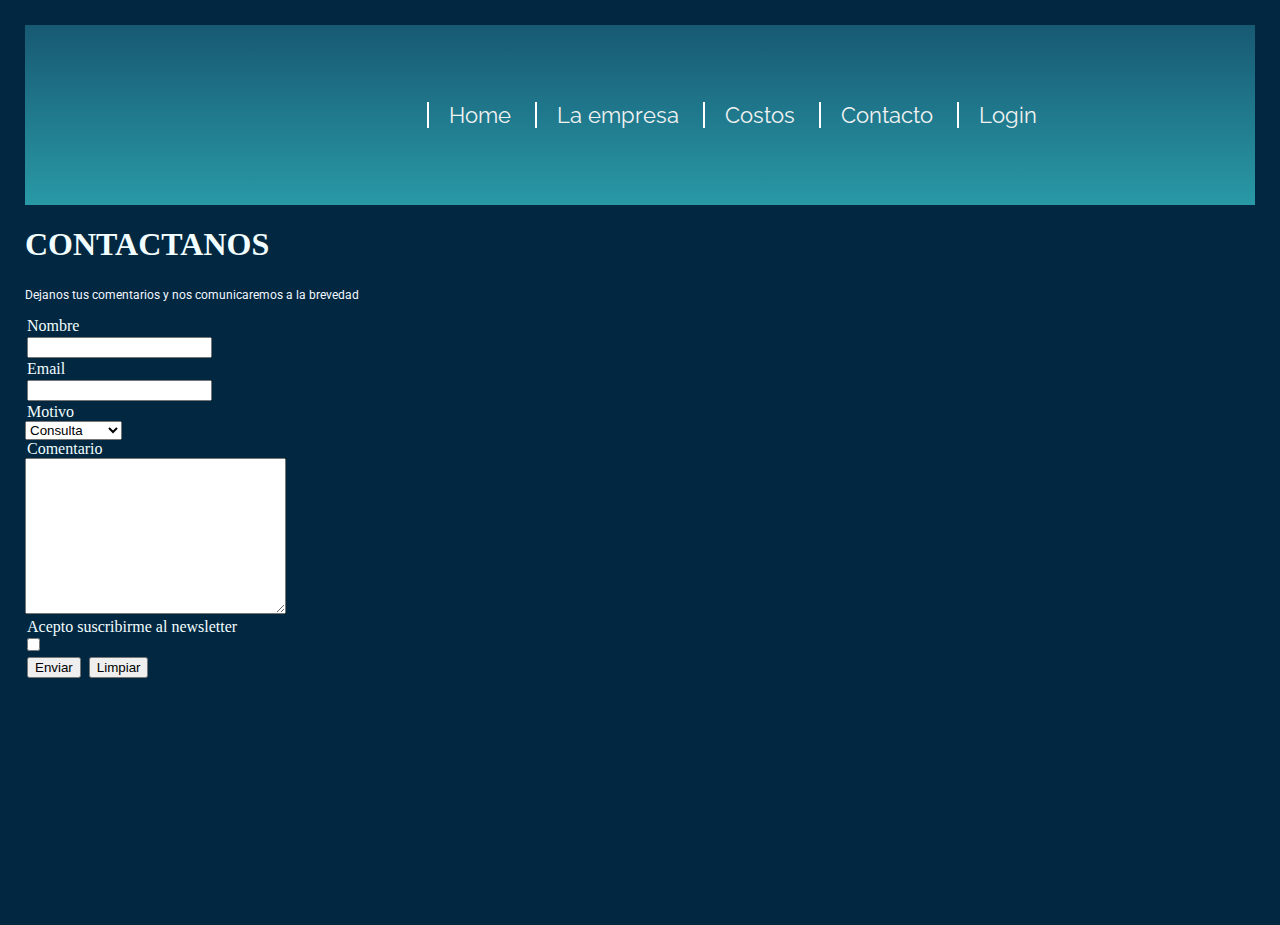
==== contacto.html @ ff04460c "Commit inicial" ====
<!DOCTYPE html>
<html lang="en">
  <head>
    <meta charset="UTF-8" />
    <meta http-equiv="X-UA-Compatible" content="IE=edge" />
    <meta name="viewport" content="width=device-width, initial-scale=1.0" />
    <link rel="stylesheet" href="styles.css" />
    <link rel="preconnect" href="https://fonts.googleapis.com" />
    <link rel="preconnect" href="https://fonts.gstatic.com" crossorigin />
    <link
      href="https://fonts.googleapis.com/css2?family=Roboto:wght@300&display=swap"
      rel="stylesheet"
    />
    <link
      href="https://fonts.googleapis.com/css?family=Raleway"
      rel="stylesheet"
    />
    <title>Contacto</title>
  </head>
  <body>
    <header>
      <div class="cabecera">
        <div class="logo animate__animated animate__rotateIn"></div>
        <div class="barraMenu topBotomBordersIn">
          <nav class="menu">
            <ul>
              <li><a href="index.html">Home</a></li>
              <li><a href="empresa.html">La empresa</a></li>
              <li><a href="costos.html">Costos</a></li>
              <li><a href="contacto.html">Contacto</a></li>
              <li><a href="login.html">Login</a></li>
            </ul>
          </nav>
        </div>
      </div>
    </header>
    <main>
      <h1>Contactanos</h1>
      <p>Dejanos tus comentarios y nos comunicaremos a la brevedad</p>
      <form action="">
        <div>
          <label for="nombre">Nombre</label>
          <br />
          <input type="text" name="nombre" />
        </div>
        <div>
          <label for="email">Email</label>
          <br />
          <input type="email" name="email" />
        </div>
        <div>
          <label for="motivo">Motivo</label>
          <br />
          <select name="motivo" id="motivo">
            <option value="c">Consulta</option>
            <option value="r">Reclamo</option>
            <option value="p">Presupuesto</option>
          </select>
        </div>
        <div>
          <label for="comentario">Comentario</label>
          <br />
          <textarea
            name="comentario"
            id="comentario"
            cols="30"
            rows="10"
          ></textarea>
        </div>
        <div>
          <label for="newsletter">Acepto suscribirme al newsletter</label>
          <br />
          <input type="checkbox" name="newsletter" />
        </div>
        <input type="submit" value="Enviar" />
        <input type="reset" value="Limpiar" />
      </form>
    </main>
  </body>
</html>
---- styles.css ----
html{
  margin: 0;
  padding: 0;
  width: 100%;
  height: 100%;

}

body {
  background-color: #012840;
  margin: 25px;
  height: 100vh;
  color: #F2FDFF;
}

h1 {
  font-weight: bold;
  text-transform: uppercase;
}

input,label{
  margin: 2px;
}

.noticias {
  overflow: auto;
}

p {
  color: #f4f7ff;
  text-align: justify;
  font-size: 12px;
  font-family: 'Roboto', sans-serif;
  line-height: 20px;
}

ol {
  list-style-type:decimal-leading-zero:
}



h2 {
  font-style: italic;
  text-decoration: underline;
}

.menu{
  display: flex;
  align-items: center;
}

.cabecera{
  display: flex;
  justify-content: space-around;
  align-items: center;
  background-image: linear-gradient(to bottom, #175973 , #2999A6);
  height: 20vh;
}


.logo{
  background-image: url("https://previews.123rf.com/images/kotokot/kotokot1509/kotokot150900044/45259956-mec%C3%A1nico-en-el-vector-deber-logotipo-de-la-plantilla-.jpg");
  background-size:100% 100%;
  background-repeat:no-repeat;
  background-position: center;
  height: 80%;
  width: 15%;
  margin: 10px 10px;
}

.barraMenu{

  height: 100px;
  width: 70%;
  padding: 20px 10px;
  display: flex;
  justify-content: center;
  align-items: stretch;

  font-family: Raleway;
  margin: 0 auto;
	padding: 10em 3em;
	text-align: center;
}

.barraMenu ul{
  list-style-type: none;
  margin: 0;
  padding: 0;
  
}

.barraMenu ul li{
  display: inline-block;
  border-left:solid 2px rgb(255, 255, 255);
 

}

.barraMenu ul li a{
  /*text-decoration: none;
  display: block;
  padding: 15px;*/
  color: #F2F2F2;
  text-decoration: none;
    font: 22px Raleway;
    margin: 0px 10px;
    padding: 10px 10px;
    position: relative;
    z-index: 0;
    cursor: pointer;
}
 p a {
   color: #D9D9D9;
   font-weight: bold;
   font-size: 15px;
 }
/*.barraMenu ul li a:hover{
  background-color: #7ED9D9;
}*/

div.topBotomBordersIn a:before, div.topBotomBordersIn a:after
{
    position: absolute;
    left: 0px;
    width: 100%;
    height: 2px;
    background: #FFF;
    content: "";
    opacity: 0;
    transition: all 0.3s;
}

div.topBotomBordersIn a:before
{
    top: 0px;
    transform: translateY(-10px);
}

div.topBotomBordersIn a:after
{
    bottom: 0px;
    transform: translateY(10px);
}

div.topBotomBordersIn a:hover:before, div.topBotomBordersIn a:hover:after
{
    opacity: 1;
    transform: translateY(0px);
}



.contenido{
  display: grid;
  overflow: hidden;
  grid-template-areas: 
  "section1 imagenes"
  "section2 imagenes";
  grid-template-columns: 1fr 2fr;
  grid-template-rows: 1fr;
  gap: 20px;
  justify-items: center;
  align-items: center;
  height: 70vh;
}

/*Carrousel*/

.imagenesDestacadas{
  grid-area: imagenes;
  width: 100%;
  max-width: 800px;
  max-height: 600px;
  height: 100%;
  transform-style: preserve-3d;
  display: flex;
  justify-content: center;
  flex-direction: column;
  align-items: center;

}

.radioCarrousel {
  display: none;
}

.card {
  position: absolute;
  width: 60%;
  height: 100%;
  left: 0;
  right: 0;
  margin: auto;
  transition: transform .4s ease;
  cursor: pointer;
}

.cards {
  position: relative;
  width: 100%;
  height: 100%;
  margin-bottom: 20px;
}

.imgCarrousel {
  width: 100%;
  height: 100%;
  border-radius: 10px;
  object-fit: cover;
}

#item-1:checked ~ .cards #song-3, #item-2:checked ~ .cards #song-1, #item-3:checked ~ .cards #song-2 {
  transform: translatex(-40%) scale(.8);
  opacity: .4;
  z-index: 0;
}

#item-1:checked ~ .cards #song-2, #item-2:checked ~ .cards #song-3, #item-3:checked ~ .cards #song-1 {
  transform: translatex(40%) scale(.8);
  opacity: .4;
  z-index: 0;
}

#item-1:checked ~ .cards #song-1, #item-2:checked ~ .cards #song-2, #item-3:checked ~ .cards #song-3 {
  transform: translatex(0) scale(1);
  opacity: 1;
  z-index: 1;
  
  img {
    box-shadow: 0px 0px 5px 0px rgba(81, 81, 81, 0.47);
  }
}


.noticias__section1{
  grid-area: section1;
}

.noticias__section2{
  grid-area: section2;
}

.footer{
  display: flex;
  justify-content: space-around;
  color: antiquewhite;
  background-image: linear-gradient(to top, #175973 , #2999A6);
  height: 10vh;
}

.aumentarFontSize:hover{
  font-size: 1.5rem;
  transition: 2s;
}

.acercarImagen{
  -webkit-transform: scale(1);
  transform: scale(1);
  -webkit-transition: .4s ease-in-out;
  transition: .4s ease-in-out;
}
.acercarImagen:hover{
  -webkit-transform: scale(1.1);
  transform: scale(1.1);
}
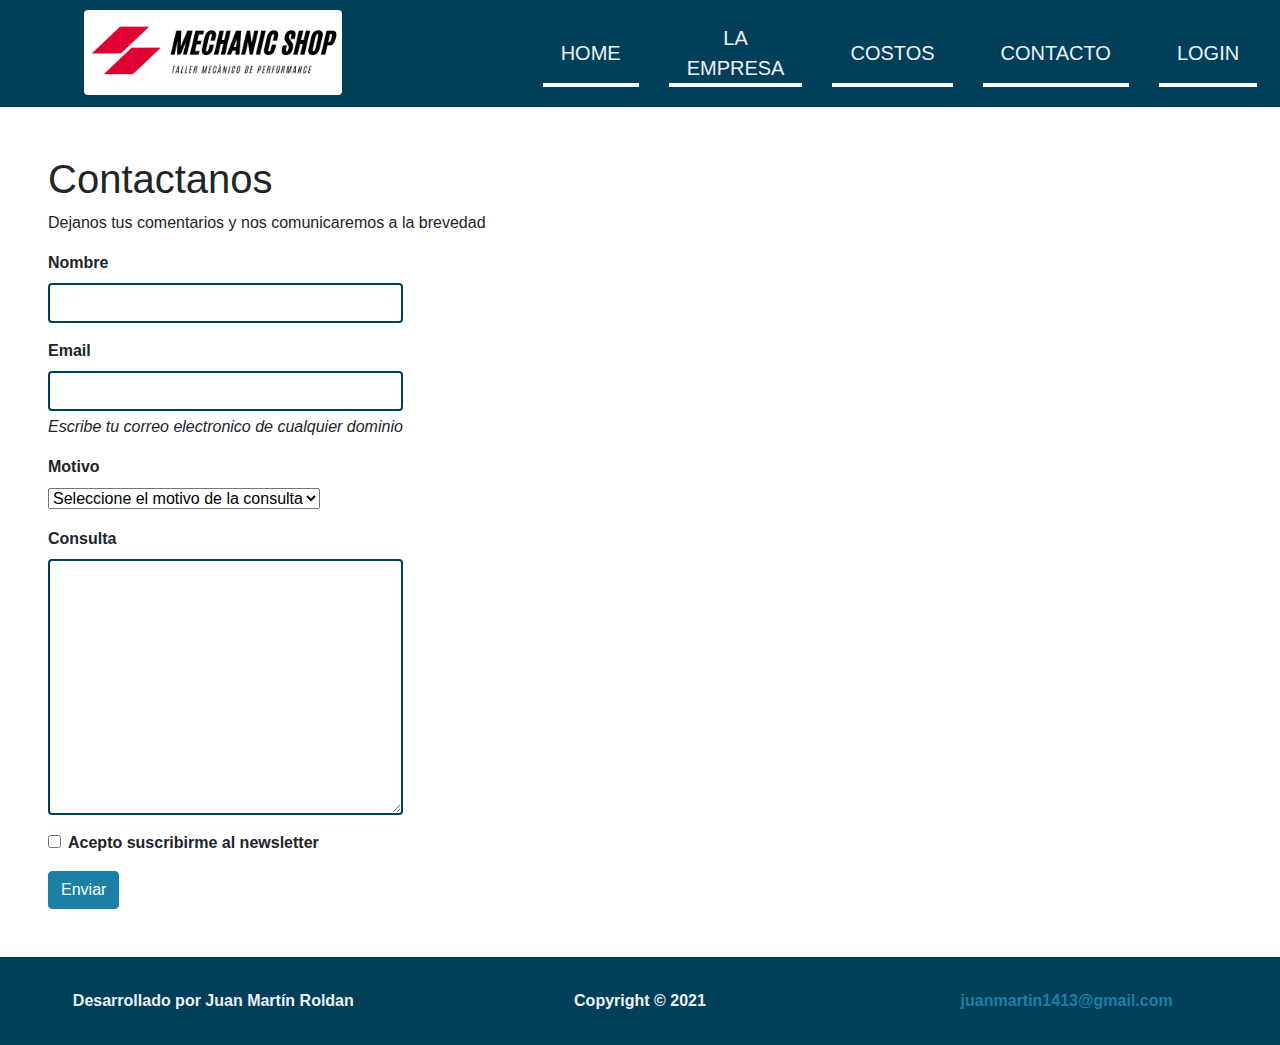
==== commit 43c1ae92: "Tp final" ====
--- a/contacto.html
+++ b/contacto.html
@@ -4,32 +4,71 @@
     <meta charset="UTF-8" />
     <meta http-equiv="X-UA-Compatible" content="IE=edge" />
     <meta name="viewport" content="width=device-width, initial-scale=1.0" />
-    <link rel="stylesheet" href="styles.css" />
-    <link rel="preconnect" href="https://fonts.googleapis.com" />
-    <link rel="preconnect" href="https://fonts.gstatic.com" crossorigin />
+    <meta
+      name="description"
+      content="Contacta al taller GT Racing para despejar tus dudas o realizar consultas"
+    />
+    <meta name="keywords" content="Contacto GT Racing, Consultas GT Racing" />
+    <meta name="author" content="Juan Martín Roldan" />
+    <meta name="copyright" content="Juan Martín Roldan" />
     <link
-      href="https://fonts.googleapis.com/css2?family=Roboto:wght@300&display=swap"
       rel="stylesheet"
+      href="https://cdnjs.cloudflare.com/ajax/libs/animate.css/4.1.1/animate.min.css"
     />
     <link
-      href="https://fonts.googleapis.com/css?family=Raleway"
       rel="stylesheet"
+      href="https://maxcdn.bootstrapcdn.com/bootstrap/4.0.0/css/bootstrap.min.css"
+      integrity="sha384-Gn5384xqQ1aoWXA+058RXPxPg6fy4IWvTNh0E263XmFcJlSAwiGgFAW/dAiS6JXm"
+      crossorigin="anonymous"
     />
-    <title>Contacto</title>
+    <link rel="stylesheet" href="scss/styles.css" />
+
+    <title>Taller GT Racing - Contacto</title>
   </head>
   <body>
     <header>
-      <div class="cabecera">
-        <div class="logo animate__animated animate__rotateIn"></div>
-        <div class="barraMenu topBotomBordersIn">
-          <nav class="menu">
-            <ul>
-              <li><a href="index.html">Home</a></li>
-              <li><a href="empresa.html">La empresa</a></li>
-              <li><a href="costos.html">Costos</a></li>
-              <li><a href="contacto.html">Contacto</a></li>
-              <li><a href="login.html">Login</a></li>
-            </ul>
+      <div class="cabecera container-fluid">
+        <div class="row">
+          <div class="logo col-md-4 text-center">
+            <img
+              src="img/logo.png"
+              alt=""
+              class="
+                logo__img
+                img-fluid
+                rounded
+                animate__animated animate__rotateIn
+              "
+            />
+          </div>
+          <nav class="navbar navbar-expand-lg navbar-light col-md-8">
+            <button
+              class="navbar-toggler"
+              type="button"
+              data-toggle="collapse"
+              data-target="#navbarNav"
+            >
+              <span class="navbar-toggler-icon"></span>
+            </button>
+            <div class="collapse navbar-collapse header4" id="navbarNav">
+              <ul class="navbar-nav menu4">
+                <li class="nav-item">
+                  <a class="nav-link" href="index.html">Home</a>
+                </li>
+                <li class="nav-item">
+                  <a class="nav-link" href="empresa.html">La empresa</a>
+                </li>
+                <li class="nav-item">
+                  <a class="nav-link" href="costos.html">Costos</a>
+                </li>
+                <li class="nav-item">
+                  <a class="nav-link" href="contacto.html">Contacto</a>
+                </li>
+                <li class="nav-item">
+                  <a class="nav-link" href="login.html">Login</a>
+                </li>
+              </ul>
+            </div>
           </nav>
         </div>
       </div>
@@ -37,44 +76,99 @@
     <main>
       <h1>Contactanos</h1>
       <p>Dejanos tus comentarios y nos comunicaremos a la brevedad</p>
-      <form action="">
-        <div>
-          <label for="nombre">Nombre</label>
-          <br />
-          <input type="text" name="nombre" />
+      <div class="container-fluid">
+        <div class="row">
+          <form class="formulario">
+            <div class="form-group mb-3">
+              <label for="nombre" class="formulario__label form-label"
+                >Nombre</label
+              >
+              <input type="text" class="formulario__input form-control" />
+            </div>
+            <div class="form-group mb-3">
+              <label
+                for="exampleInputEmail1"
+                class="formulario__label form-label"
+                >Email</label
+              >
+              <input
+                type="email"
+                class="formulario__input form-control"
+                aria-describedby="emailHelp"
+              />
+              <div id="emailHelp" class="formulario__txtAyuda form-text">
+                Escribe tu correo electronico de cualquier dominio
+              </div>
+            </div>
+            <div class="form-group mb-3">
+              <label for="motivo" class="formulario__label form-label"
+                >Motivo
+              </label>
+              <br />
+              <select
+                idclass="form-select form-select-lg"
+                aria-label=".form-select-lg example"
+              >
+                <option selected>Seleccione el motivo de la consulta</option>
+                <option value="1">Consulta</option>
+                <option value="2">Reclamo</option>
+                <option value="3">Presupuesto</option>
+              </select>
+            </div>
+            <div class="form-group mb-3">
+              <label for="comentario" class="formulario__label form-label"
+                >Consulta</label
+              >
+              <textarea
+                class="formulario__input form-control"
+                id="comentario"
+                rows="10"
+              ></textarea>
+            </div>
+            <div class="form-group mb-3 form-check">
+              <input type="checkbox" class="form-check-input" id="newsletter" />
+              <label class="formulario__label form-check-label" for="newsletter"
+                >Acepto suscribirme al newsletter</label
+              >
+            </div>
+            <button type="submit" class="btn btn-primary">Enviar</button>
+          </form>
         </div>
-        <div>
-          <label for="email">Email</label>
-          <br />
-          <input type="email" name="email" />
+      </div>
+    </main>
+    <footer>
+      <div class="container-fluid">
+        <div class="footer row">
+          <div class="col-md-4">
+            <span class="footer__span"
+              >Desarrollado por Juan Martín Roldan</span
+            >
+          </div>
+          <div class="col-md-4">
+            <span class="footer__span">Copyright © 2021</span>
+          </div>
+          <div class="col-md-4">
+            <span class="footer__span--lightblue"
+              >juanmartin1413@gmail.com</span
+            >
+          </div>
         </div>
-        <div>
-          <label for="motivo">Motivo</label>
-          <br />
-          <select name="motivo" id="motivo">
-            <option value="c">Consulta</option>
-            <option value="r">Reclamo</option>
-            <option value="p">Presupuesto</option>
-          </select>
-        </div>
-        <div>
-          <label for="comentario">Comentario</label>
-          <br />
-          <textarea
-            name="comentario"
-            id="comentario"
-            cols="30"
-            rows="10"
-          ></textarea>
-        </div>
-        <div>
-          <label for="newsletter">Acepto suscribirme al newsletter</label>
-          <br />
-          <input type="checkbox" name="newsletter" />
-        </div>
-        <input type="submit" value="Enviar" />
-        <input type="reset" value="Limpiar" />
-      </form>
-    </main>
+      </div>
+    </footer>
+    <script
+      src="https://code.jquery.com/jquery-3.2.1.slim.min.js"
+      integrity="sha384-KJ3o2DKtIkvYIK3UENzmM7KCkRr/rE9/Qpg6aAZGJwFDMVNA/GpGFF93hXpG5KkN"
+      crossorigin="anonymous"
+    ></script>
+    <script
+      src="https://cdnjs.cloudflare.com/ajax/libs/popper.js/1.12.9/umd/popper.min.js"
+      integrity="sha384-ApNbgh9B+Y1QKtv3Rn7W3mgPxhU9K/ScQsAP7hUibX39j7fakFPskvXusvfa0b4Q"
+      crossorigin="anonymous"
+    ></script>
+    <script
+      src="https://maxcdn.bootstrapcdn.com/bootstrap/4.0.0/js/bootstrap.min.js"
+      integrity="sha384-JZR6Spejh4U02d8jOt6vLEHfe/JQGiRRSQQxSfFWpi1MquVdAyjUar5+76PVCmYl"
+      crossorigin="anonymous"
+    ></script>
   </body>
 </html>
--- a/scss/styles.css
+++ b/scss/styles.css
@@ -0,0 +1,245 @@
+tbody tr td ol {
+  -webkit-padding-start: 1rem;
+          padding-inline-start: 1rem;
+}
+
+footer {
+  background-color: #024059;
+  color: #edf1fa;
+  text-align: center;
+  padding-top: 2rem;
+  padding-bottom: 2rem;
+}
+
+footer .footer .footer__span, footer .footer .footer__span--lightblue {
+  font-weight: bold !important;
+}
+
+footer .footer .footer__span--lightblue {
+  color: #1c7fa6;
+}
+
+.cabecera {
+  background-color: #024059;
+}
+
+.cabecera .logo .logo__img {
+  background-repeat: no-repeat;
+  background-position: center;
+  height: 80%;
+  width: 65%;
+  margin: 10px 10px;
+}
+
+.cabecera .navbar {
+  font-size: 1.5em;
+}
+
+.cabecera .navbar .navbar-collapse {
+  -webkit-box-pack: center;
+      -ms-flex-pack: center;
+          justify-content: center;
+}
+
+.cabecera .navbar .navbar-collapse .navbar-nav li a {
+  color: #edf1fa;
+}
+
+.menu4 li:after {
+  content: "";
+  position: absolute;
+  display: block;
+  border: 2px solid #fff;
+  width: 100%;
+  height: 0%;
+  -webkit-transition: all 0.5s ease;
+  transition: all 0.5s ease;
+  top: 100%;
+}
+
+.menu4 li:hover::after {
+  width: 100%;
+  top: 0;
+}
+
+.navbar4 {
+  width: 100%;
+  height: 100px;
+  display: -webkit-box;
+  display: -ms-flexbox;
+  display: flex;
+  -webkit-box-align: center;
+      -ms-flex-align: center;
+          align-items: center;
+}
+
+.header4 {
+  width: 100%;
+  height: 60px;
+}
+
+.menu4 {
+  height: 100%;
+  width: 100%;
+  display: -webkit-box;
+  display: -ms-flexbox;
+  display: flex;
+  -webkit-box-align: center;
+      -ms-flex-align: center;
+          align-items: center;
+  list-style: none;
+  padding: 0 100px;
+}
+
+.menu4 li {
+  display: block;
+  height: 100%;
+  font-size: 20px;
+  position: relative;
+  display: -webkit-box;
+  display: -ms-flexbox;
+  display: flex;
+  -webkit-box-align: center;
+      -ms-flex-align: center;
+          align-items: center;
+  -webkit-box-pack: center;
+      -ms-flex-pack: center;
+          justify-content: center;
+  color: #fff;
+  text-transform: uppercase;
+  -webkit-transition: all 300ms cubic-bezier(0.075, 0.82, 0.165, 1);
+  transition: all 300ms cubic-bezier(0.075, 0.82, 0.165, 1);
+  text-align: center;
+  padding: 0 10px;
+  margin-right: 30px;
+}
+
+.imagenesDestacadas input[type="radio"] {
+  display: none;
+}
+
+.imagenesDestacadas .card {
+  position: absolute;
+  width: 60%;
+  height: 100%;
+  left: 0;
+  right: 0;
+  margin: auto;
+  -webkit-transition: -webkit-transform 0.4s ease;
+  transition: -webkit-transform 0.4s ease;
+  transition: transform 0.4s ease;
+  transition: transform 0.4s ease, -webkit-transform 0.4s ease;
+  cursor: pointer;
+}
+
+.imagenesDestacadas .container {
+  width: 100%;
+  max-width: 800px;
+  max-height: 600px;
+  height: 100%;
+  -webkit-transform-style: preserve-3d;
+          transform-style: preserve-3d;
+  display: -webkit-box;
+  display: -ms-flexbox;
+  display: flex;
+  -webkit-box-pack: center;
+      -ms-flex-pack: center;
+          justify-content: center;
+  -webkit-box-orient: vertical;
+  -webkit-box-direction: normal;
+      -ms-flex-direction: column;
+          flex-direction: column;
+  -webkit-box-align: center;
+      -ms-flex-align: center;
+          align-items: center;
+}
+
+.imagenesDestacadas .cards {
+  position: relative;
+  width: 100%;
+  height: 100%;
+  margin-bottom: 20px;
+}
+
+.imagenesDestacadas img {
+  width: 100%;
+  height: 100%;
+  border-radius: 10px;
+  -o-object-fit: cover;
+     object-fit: cover;
+}
+
+.imagenesDestacadas #item-1:checked ~ .cards #song-3,
+.imagenesDestacadas #item-2:checked ~ .cards #song-1,
+.imagenesDestacadas #item-3:checked ~ .cards #song-2 {
+  -webkit-transform: translatex(-40%) scale(0.8);
+          transform: translatex(-40%) scale(0.8);
+  opacity: 0.4;
+  z-index: 0;
+}
+
+.imagenesDestacadas #item-1:checked ~ .cards #song-2,
+.imagenesDestacadas #item-2:checked ~ .cards #song-3,
+.imagenesDestacadas #item-3:checked ~ .cards #song-1 {
+  -webkit-transform: translatex(40%) scale(0.8);
+          transform: translatex(40%) scale(0.8);
+  opacity: 0.4;
+  z-index: 0;
+}
+
+.imagenesDestacadas #item-1:checked ~ .cards #song-1,
+.imagenesDestacadas #item-2:checked ~ .cards #song-2,
+.imagenesDestacadas #item-3:checked ~ .cards #song-3 {
+  -webkit-transform: translatex(0) scale(1);
+          transform: translatex(0) scale(1);
+  opacity: 1;
+  z-index: 1;
+}
+
+.imagenesDestacadas #item-1:checked ~ .cards #song-1 img,
+.imagenesDestacadas #item-2:checked ~ .cards #song-2 img,
+.imagenesDestacadas #item-3:checked ~ .cards #song-3 img {
+  -webkit-box-shadow: 0px 0px 5px 0px rgba(81, 81, 81, 0.47);
+          box-shadow: 0px 0px 5px 0px rgba(81, 81, 81, 0.47);
+}
+
+.btn-primary {
+  background-color: #1c7fa6 !important;
+  border-color: #1c7fa6 !important;
+}
+
+.card .card-header {
+  background-image: -webkit-gradient(linear, left top, left bottom, from(#1c7fa6), to(#a7d5f2));
+  background-image: linear-gradient(to bottom, #1c7fa6, #a7d5f2);
+  color: #edf1fa;
+}
+
+.card .card-body {
+  background-color: #edf1fa;
+}
+
+p {
+  text-align: justify;
+}
+
+.formulario .formulario__label {
+  font-weight: bold;
+}
+
+.formulario .formulario__input {
+  border-color: #024059;
+  border-width: 0.15rem;
+}
+
+.formulario .formulario__txtAyuda {
+  font-style: italic;
+}
+
+.navbar-toggler {
+  background-color: #edf1fa;
+}
+
+main {
+  margin: 3rem !important;
+}
+/*# sourceMappingURL=styles.css.map */